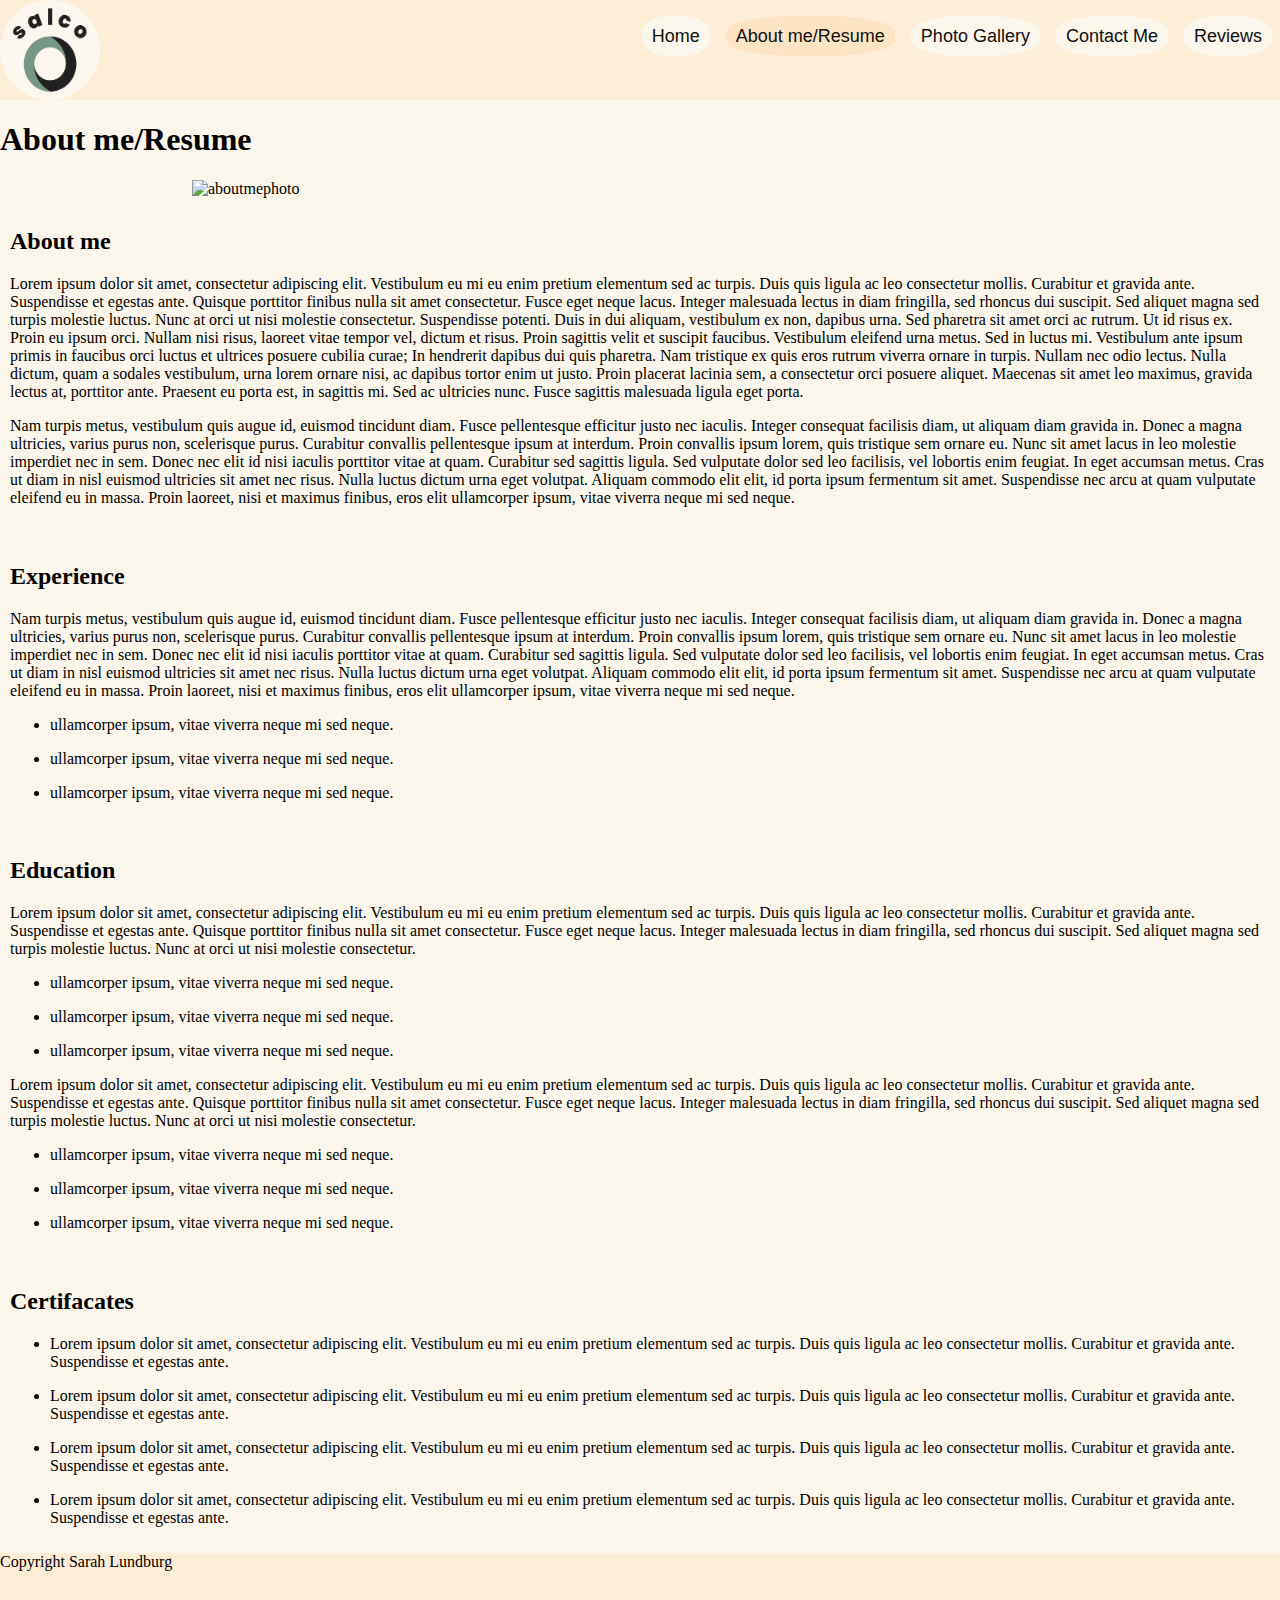
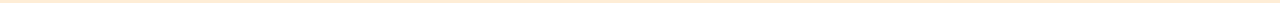
==== about-me.html @ 5c416653 "sarah website 3" ====
<!DOCTYPE html>
<html lang="en">
<head>
    <meta charset="UTF-8">
    <meta http-equiv="X-UA-Compatible" content="IE=edge">
    <meta name="viewport" content="width=device-width, initial-scale=1.0">
    <title>Sarah-Portfolio-Midterm</title>
    <link rel="Stylesheet" href="css/style.css">
</head>
<body>
    <!-- navigation  -->
    
    <nav>
        <img id="Logo" width="100" height="100" src="images/vista-logos/logo-png.png" alt="Logo">
       
        <ul id="nav-list">
            <li><a href="index.html" >Home</a></li>
            <li><a href="about-me.html" class="active" >About me/Resume </a></li>
            <li><a href="photo-gallery.html" >Photo Gallery</a></li>
            <li><a href="contact-me.html" >Contact Me</a></li>
            <li><a href="reviews.html" >Reviews</a></li>
        </ul>
        

    </nav>
    
    <div>
        <h1>About me/Resume</h1>
    </div>

    
    <div>
        <img src="images/glass.jpg" alt="aboutmephoto" class="abphoto" width="1000" height="600">
    </div>
    
    
    
    
    <div Class="aboutmediv">
        <h2>About me</h2>
        <p class="p1"> Lorem ipsum dolor sit amet, consectetur adipiscing elit. Vestibulum eu mi eu enim pretium
            elementum sed ac
            turpis. Duis quis ligula ac leo consectetur mollis. Curabitur et gravida ante. Suspendisse et egestas ante.
            Quisque porttitor finibus nulla sit amet consectetur. Fusce eget neque lacus. Integer malesuada lectus in
            diam fringilla, sed rhoncus dui suscipit. Sed aliquet magna sed turpis molestie luctus. Nunc at orci ut nisi
            molestie consectetur. Suspendisse potenti. Duis in dui aliquam, vestibulum ex non, dapibus urna. Sed
            pharetra sit amet orci ac rutrum. Ut id risus ex. Proin eu ipsum orci. Nullam nisi risus, laoreet vitae
            tempor vel, dictum et risus. Proin sagittis velit et suscipit faucibus.

            Vestibulum eleifend urna metus. Sed in luctus mi. Vestibulum ante ipsum primis in faucibus orci luctus et
            ultrices posuere cubilia curae; In hendrerit dapibus dui quis pharetra. Nam tristique ex quis eros rutrum
            viverra ornare in turpis. Nullam nec odio lectus. Nulla dictum, quam a sodales vestibulum, urna lorem ornare
            nisi, ac dapibus tortor enim ut justo. Proin placerat lacinia sem, a consectetur orci posuere aliquet.
            Maecenas sit amet leo maximus, gravida lectus at, porttitor ante. Praesent eu porta est, in sagittis mi. Sed
            ac ultricies nunc. Fusce sagittis malesuada ligula eget porta.
        </p>
        <p class="p1">
            Nam turpis metus, vestibulum quis augue id, euismod tincidunt diam. Fusce pellentesque efficitur justo nec
            iaculis. Integer consequat facilisis diam, ut aliquam diam gravida in. Donec a magna ultricies, varius purus
            non, scelerisque purus. Curabitur convallis pellentesque ipsum at interdum. Proin convallis ipsum lorem,
            quis tristique sem ornare eu. Nunc sit amet lacus in leo molestie imperdiet nec in sem. Donec nec elit id
            nisi iaculis porttitor vitae at quam. Curabitur sed sagittis ligula. Sed vulputate dolor sed leo facilisis,
            vel lobortis enim feugiat. In eget accumsan metus. Cras ut diam in nisl euismod ultricies sit amet nec
            risus. Nulla luctus dictum urna eget volutpat. Aliquam commodo elit elit, id porta ipsum fermentum sit amet.
            Suspendisse nec arcu at quam vulputate eleifend eu in massa. Proin laoreet, nisi et maximus finibus, eros
            elit ullamcorper ipsum, vitae viverra neque mi sed neque.
        </p>
    </div>
    <div>
        
        <div class="aboutmediv">
            <h2>Experience</h2>
            <p class="p1">
                Nam turpis metus, vestibulum quis augue id, euismod tincidunt diam. Fusce pellentesque efficitur justo
                nec iaculis. Integer consequat facilisis diam, ut aliquam diam gravida in. Donec a magna ultricies,
                varius purus non, scelerisque purus. Curabitur convallis pellentesque ipsum at interdum. Proin convallis
                ipsum lorem, quis tristique sem ornare eu. Nunc sit amet lacus in leo molestie imperdiet nec in sem.
                Donec nec elit id nisi iaculis porttitor vitae at quam. Curabitur sed sagittis ligula. Sed vulputate
                dolor sed leo facilisis, vel lobortis enim feugiat. In eget accumsan metus. Cras ut diam in nisl euismod
                ultricies sit amet nec risus. Nulla luctus dictum urna eget volutpat. Aliquam commodo elit elit, id
                porta ipsum fermentum sit amet. Suspendisse nec arcu at quam vulputate eleifend eu in massa. Proin
                laoreet, nisi et maximus finibus, eros elit ullamcorper ipsum, vitae viverra neque mi sed neque.
            </p>
            <ul class="ablist">
                <li>
                    <p>ullamcorper ipsum, vitae viverra neque mi sed neque.</p>
                </li>
                <li>
                    <p>ullamcorper ipsum, vitae viverra neque mi sed neque.</p>
                </li>
                <li>
                    <p>ullamcorper ipsum, vitae viverra neque mi sed neque.</p>
                </li>
            </ul>
        </div>
        <div class="aboutmediv">
            <h2>Education</h2>
            <p class="p1">Lorem ipsum dolor sit amet, consectetur adipiscing elit. Vestibulum eu mi eu enim pretium
                elementum sed ac turpis. Duis quis ligula ac leo consectetur mollis. Curabitur et gravida ante.
                Suspendisse et egestas ante. Quisque porttitor finibus nulla sit amet consectetur. Fusce eget neque
                lacus. Integer malesuada lectus in diam fringilla, sed rhoncus dui suscipit. Sed aliquet magna sed
                turpis molestie luctus. Nunc at orci ut nisi molestie consectetur.
            </p>
                
                
                <ul class="ablist">
                    <li>
                        <p>ullamcorper ipsum, vitae viverra neque mi sed neque.</p>
                    </li>
                    <li>
                        <p>ullamcorper ipsum, vitae viverra neque mi sed neque.</p>
                    </li>
                    <li>
                        <p>ullamcorper ipsum, vitae viverra neque mi sed neque.</p>
                    </li>
                </ul>
                
                
                <p class="p1">Lorem ipsum dolor sit amet, consectetur adipiscing elit. Vestibulum eu mi eu enim pretium
                    elementum sed ac turpis. Duis quis ligula ac leo consectetur mollis. Curabitur et gravida ante.
                    Suspendisse et egestas ante. Quisque porttitor finibus nulla sit amet consectetur. Fusce eget neque
                    lacus. Integer malesuada lectus in diam fringilla, sed rhoncus dui suscipit. Sed aliquet magna sed
                    turpis molestie luctus. Nunc at orci ut nisi molestie consectetur.
                </p>
                
                
                
                <ul class="ablist">
                    <li>
                        <p>ullamcorper ipsum, vitae viverra neque mi sed neque.</p>
                    </li>
                    <li>
                        <p>ullamcorper ipsum, vitae viverra neque mi sed neque.</p>
                    </li>
                    <li>
                        <p>ullamcorper ipsum, vitae viverra neque mi sed neque.</p>
                    </li>
                </ul>


        </div>
        <div class="aboutmediv">
            <h2>Certifacates</h2>
            
            
            <ul>
                <li>
                    <p class="p1">
                        Lorem ipsum dolor sit amet, consectetur adipiscing elit. Vestibulum eu mi eu enim pretium
                    elementum sed ac turpis. Duis quis ligula ac leo consectetur mollis. Curabitur et gravida ante.
                    Suspendisse et egestas ante.
                    </p>
                </li>
                <li>
                    <p class="p1">
                        Lorem ipsum dolor sit amet, consectetur adipiscing elit. Vestibulum eu mi eu enim pretium
                    elementum sed ac turpis. Duis quis ligula ac leo consectetur mollis. Curabitur et gravida ante.
                    Suspendisse et egestas ante.
                    </p>
                </li>
                <li>
                    <p class="p1">
                        Lorem ipsum dolor sit amet, consectetur adipiscing elit. Vestibulum eu mi eu enim pretium
                    elementum sed ac turpis. Duis quis ligula ac leo consectetur mollis. Curabitur et gravida ante.
                    Suspendisse et egestas ante.
                    </p>
                </li>
                <li><p class="p1">
                    Lorem ipsum dolor sit amet, consectetur adipiscing elit. Vestibulum eu mi eu enim pretium
                    elementum sed ac turpis. Duis quis ligula ac leo consectetur mollis. Curabitur et gravida ante.
                    Suspendisse et egestas ante.
                </p></li>
            </ul>
        </div>



    </div>
    
       
   
    <footer>
        Copyright Sarah Lundburg
    </footer>
    
    
</body>
</html>
---- css/style.css ----
/*  */
@font-face {
    font-family: 'poppins-bold';
    src: url(Fonts/Poppins-ExtraBold.ttf);
}
body{
    background-color: #fbf6eb;
    margin: 0;
    padding: 0;
    font-family: 'poppins-bold';


}
nav{
    display: flex;
    background-color: rgb(254, 237, 214);
    background-size: cover;
    font-family: 'poppins-bold', sans-serif;
    min-width: 100%;
    height: 100px;
    font-size: 18px;
    justify-content: space-between;
    

}
#nav-list{
    display: flex;
    list-style-type: none;
    
}
nav a{
    background-color: #fbf6eb;
    border-radius: 40%;
    text-decoration: none;
    color: rgb(16, 18, 17);
    padding:10px;
    
    

}
#navlist ul{
    
}
nav li{
    padding: 8px;
    
    
    
    
    

}
#Logo{
    width: 100;
    height: 100;
    border-radius: 50%;
}
a.active{
    background-color:rgb(251, 227, 195) ; 
}
/* body css */

.div1 img{
    max-height: 100%;
    max-width: 100%;
    padding-top: 15%;
}
.div1 p{
    padding: 10px;
    margin: 10px;
    padding-top: 10px;
}

.div1{
    display: flex;
    padding-left: 20%;
    padding-right: 20%;
    align-items: center;
    
}
.main-div{
    
}
/* about me css */
.aboutmediv{
    padding: 10px;

}
.abphoto{
    padding-left: 15%;
}
/* photo gallery css */
.animals-div{

}
.animals-img{
    width: 300px;
    height: 200px;

}
.lifestyle-div{

}
.lifestyle-img{
    width: 300px;
    height: 200px;

}
.landscape-div{

}
.landscape-img{
    width: 300px;
    height: 200px;

}
#tall-img{
    height: 400px;
}
/* contact me css */
.about-me-form{
    display: inline-block;
    padding-left: 40%;
    
}
form label{
    display: inline-block;

}
form input{
    display: inline-block;

}








/* media queries */
@media screen and (max-width: 789px) {
    nav{
        height: 225px;
        
    }
    #nav-list {
        display: block;
        padding: 0;
    }
  }
  @media screen and (max-width: 458px){
    #nav-list {
        padding-left: 0%;
    }
    .div1 img{
        height: 50%;
    }

  }
  @media screen and (max-width: 610px){
    .div1 {
        width: 100%;
        display: block;
        height: 50%;
        padding: 0%;
        padding-left: 5% ;
    }
    
    
  }
  @media screen and (max-width: 1200px){
        .abphoto{
            padding-left: 0%;
            max-width: 100% ;
            height: 65%;
            
        }
  }
footer{
    background-color: rgb(254, 237, 214);
    height: 50px;
    position: static;
    bottom: 0;
    width: 100%;

}
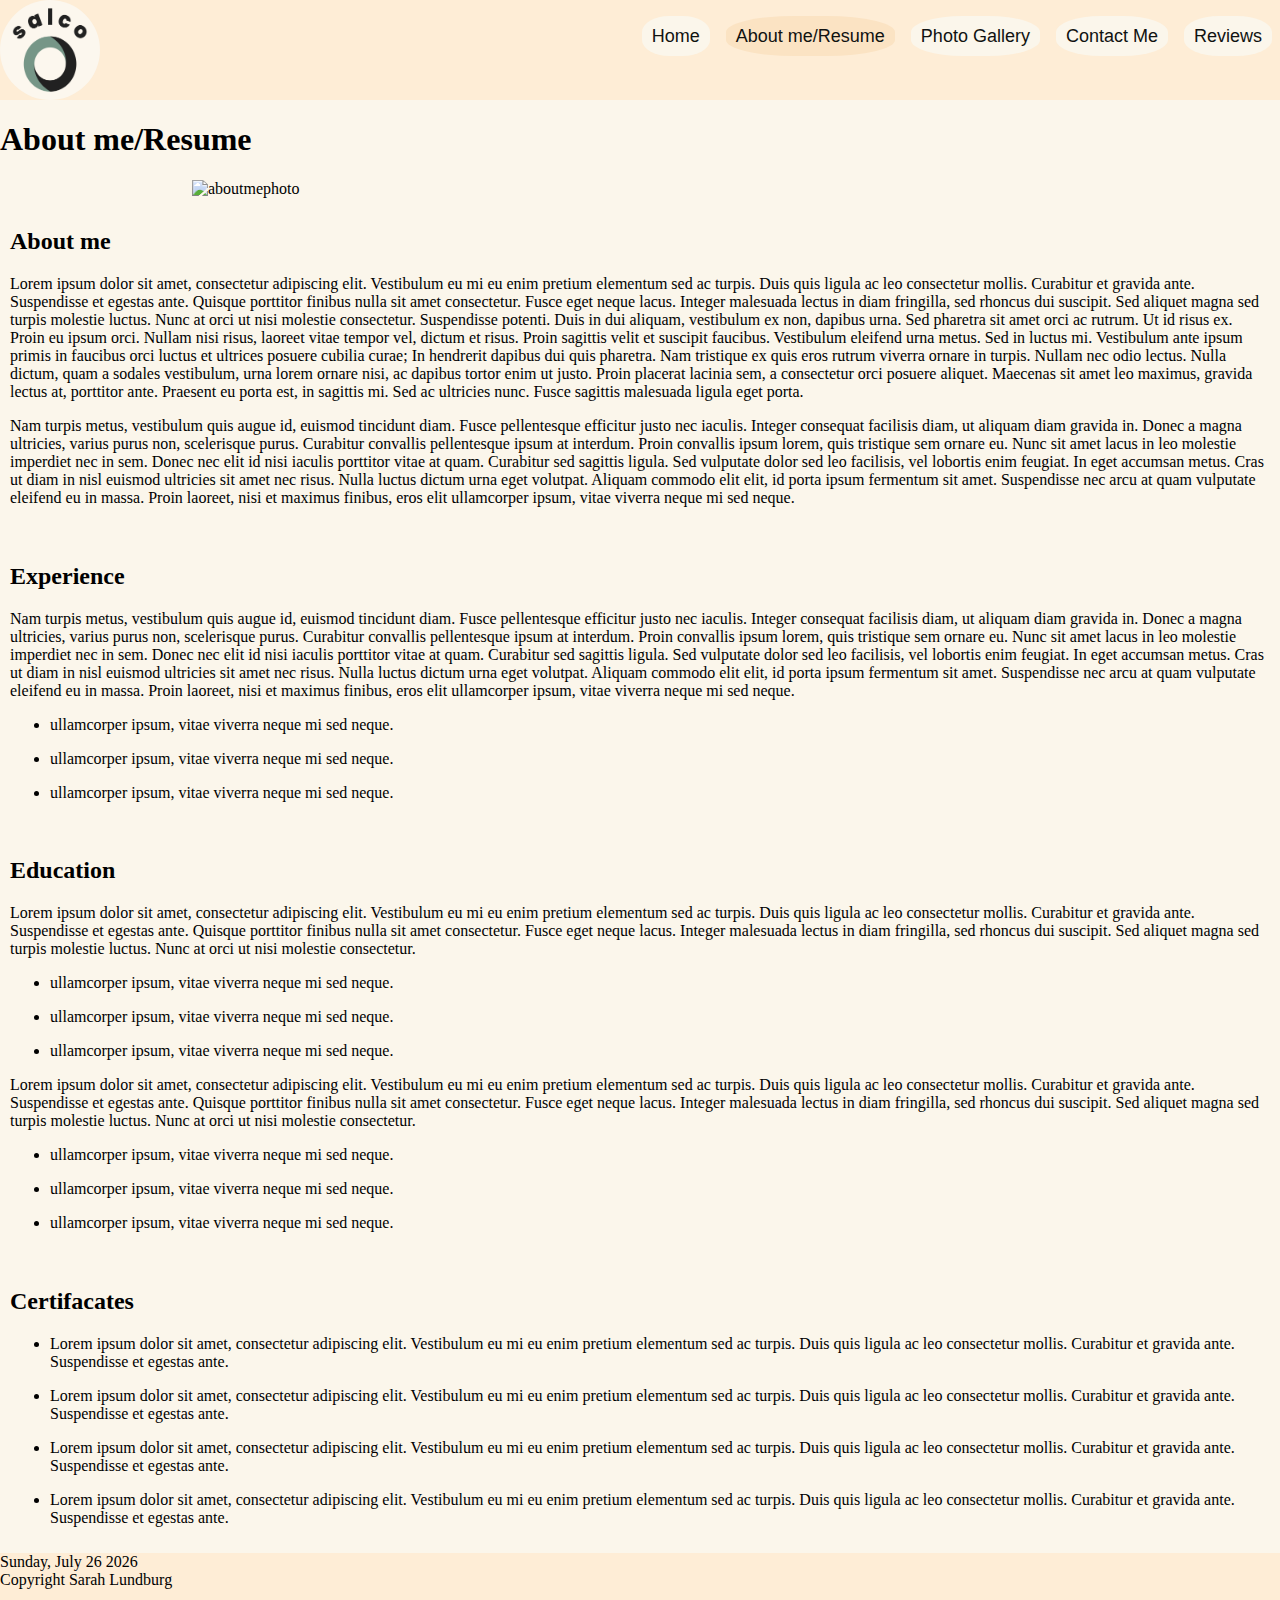
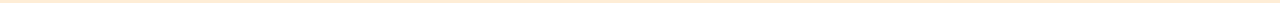
==== commit 56ac3aa1: "added date" ====
--- a/about-me.html
+++ b/about-me.html
@@ -6,6 +6,7 @@
     <meta name="viewport" content="width=device-width, initial-scale=1.0">
     <title>Sarah-Portfolio-Midterm</title>
     <link rel="Stylesheet" href="css/style.css">
+    <script src="javascript/javascript.js" defer></script>
 </head>
 <body>
     <!-- navigation  -->
@@ -180,6 +181,9 @@
        
    
     <footer>
+        <div class="DATE">
+            <div class="date"></div>
+        </div>
         Copyright Sarah Lundburg
     </footer>
     
--- a/css/style.css
+++ b/css/style.css
@@ -59,7 +59,11 @@
     background-color:rgb(251, 227, 195) ; 
 }
 /* body css */
-
+.loopvideo{
+    display: flex;
+    align-items: center;
+    margin-left: 30%;
+}
 .div1 img{
     max-height: 100%;
     max-width: 100%;
@@ -148,6 +152,9 @@
     #nav-list {
         display: block;
         padding: 0;
+    }
+    .loopvideo{
+        margin-left: 15%;
     }
   }
   @media screen and (max-width: 458px){
@@ -167,7 +174,9 @@
         padding: 0%;
         padding-left: 5% ;
     }
-    
+    .loopvideo{
+        all: initial;
+    }
     
   }
   @media screen and (max-width: 1200px){
@@ -178,6 +187,12 @@
             
         }
   }
+  @media screen and (max-width: 966px) {
+   
+    .loopvideo{
+        margin-left: 15%;
+    }
+  }
 footer{
     background-color: rgb(254, 237, 214);
     height: 50px;
